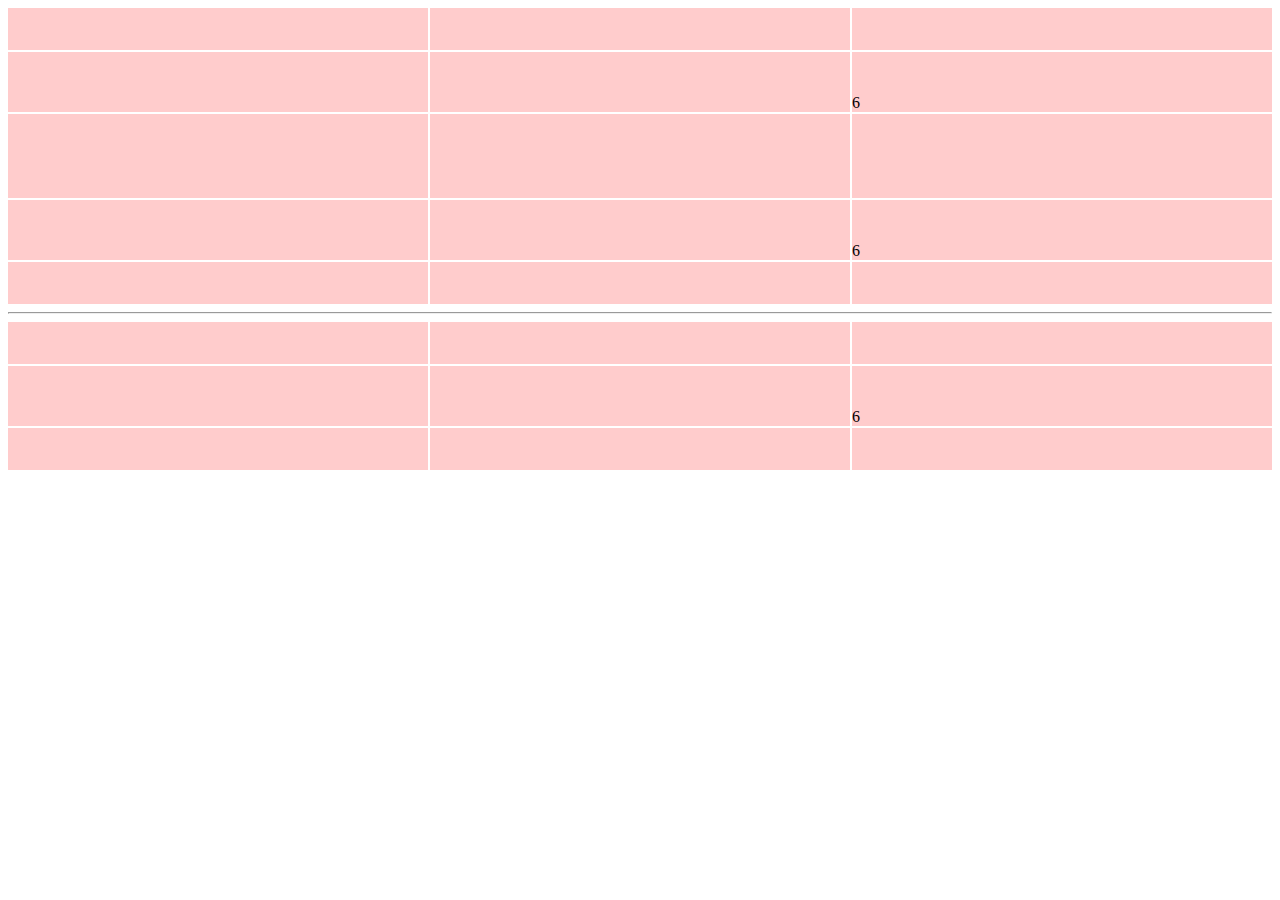
==== ch03/number.html @ 79489dbc "feat(add new work): position & nth-child" ====
<!DOCTYPE html>
<html lang="en">
<head>
  <meta charset="UTF-8">
  <meta name="viewport" content="width=device-width, initial-scale=1.0">
  <title>Document</title>
  <style>
    .main {
      display: flex;
      flex-wrap: wrap;
      gap: 2px;
    }

    .main__item {
      width: calc((100% - 4px)/3);
      background: rgba(255, 0, 0, .2);
    }

    .main__item::before {
      content: '';
      display: block;
      padding-top: 10%;
    }

    /* 
      1. 偶數的item的背景為綠色
      2. 奇數的item的背景為紅色
      3. 每三列item的背景為藍色
    */
  </style>
</head>
<body>
  <div class="q1">
    <main class="main">
      <div class="main__item"></div>
      <div class="main__item"></div>
      <div class="main__item"></div>
      <div class="main__item"></div>
      <div class="main__item"></div>
      <div class="main__item">6</div>
      <div class="main__item"></div>
      <div class="main__item"></div>
      <div class="main__item"></div>
    </main>
    <main class="main">
      <div class="main__item"></div>
      <div class="main__item"></div>
      <div class="main__item"></div>
      <div class="main__item"></div>
      <div class="main__item"></div>
      <div class="main__item">6</div>
      <div class="main__item"></div>
      <div class="main__item"></div>
      <div class="main__item"></div>
    </main>
  </div>
  <hr>
  <div class="q2">
    <main class="main">
      <div class="main__item"></div>
      <div class="main__item"></div>
      <div class="main__item"></div>
      <div class="main__item"></div>
      <div class="main__item"></div>
      <div class="main__item">6</div>
      <div class="main__item"></div>
      <div class="main__item"></div>
      <div class="main__item"></div>
    </main>
  </div>
</body>
</html>
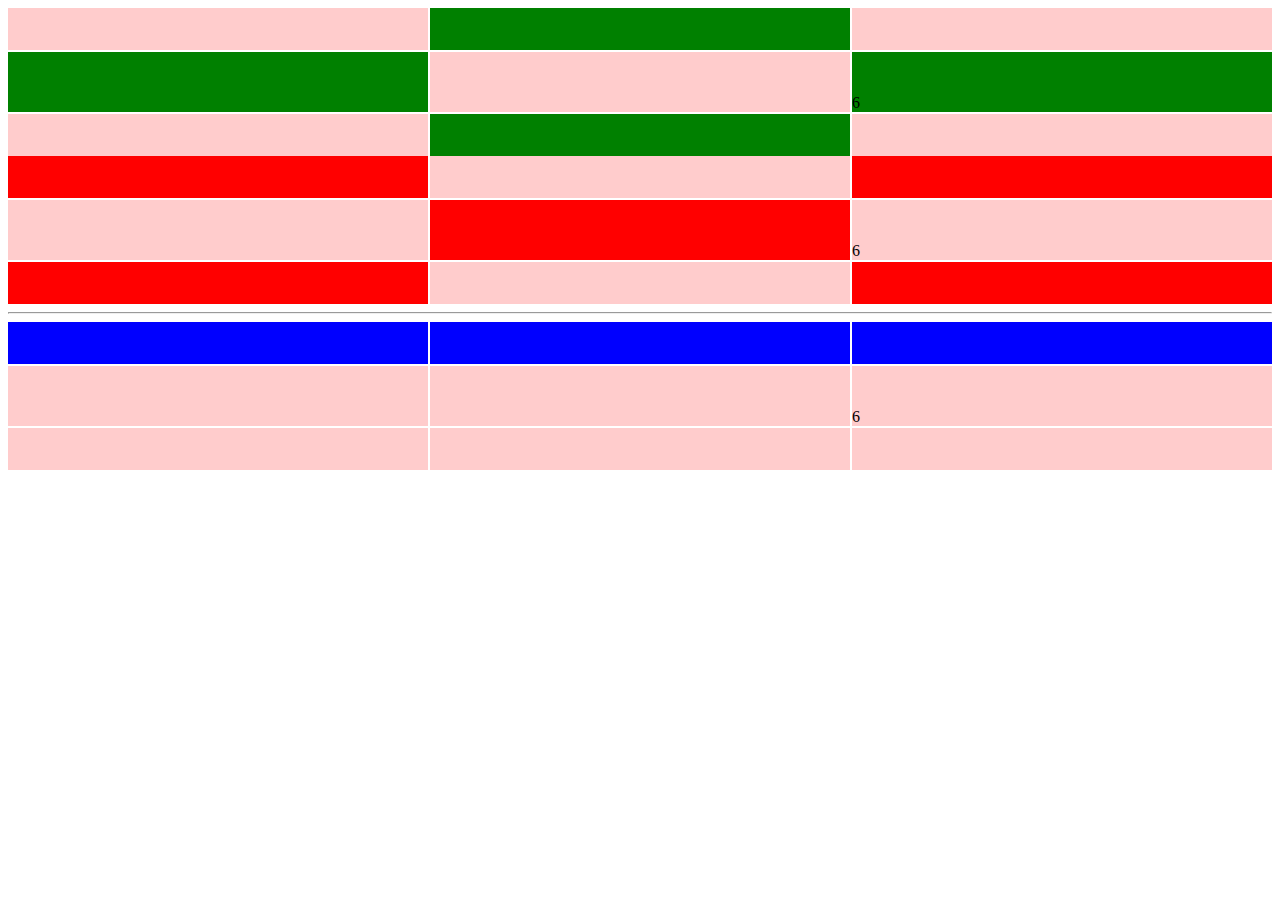
==== commit 84f39aab: "finished" ====
--- a/ch03/number.html
+++ b/ch03/number.html
@@ -21,7 +21,15 @@
       display: block;
       padding-top: 10%;
     }
-
+    .q1 .main :nth-child( even ) {
+      background-color : green ;
+    }
+    .q3 .main :nth-child( odd ){
+      background-color : red ;
+    }
+    .q2 .main :nth-child(-n+3){
+      background-color: blue;
+    }
     /* 
       1. 偶數的item的背景為綠色
       2. 奇數的item的背景為紅色
@@ -42,6 +50,8 @@
       <div class="main__item"></div>
       <div class="main__item"></div>
     </main>
+  </div>
+  <div class="q3">
     <main class="main">
       <div class="main__item"></div>
       <div class="main__item"></div>
